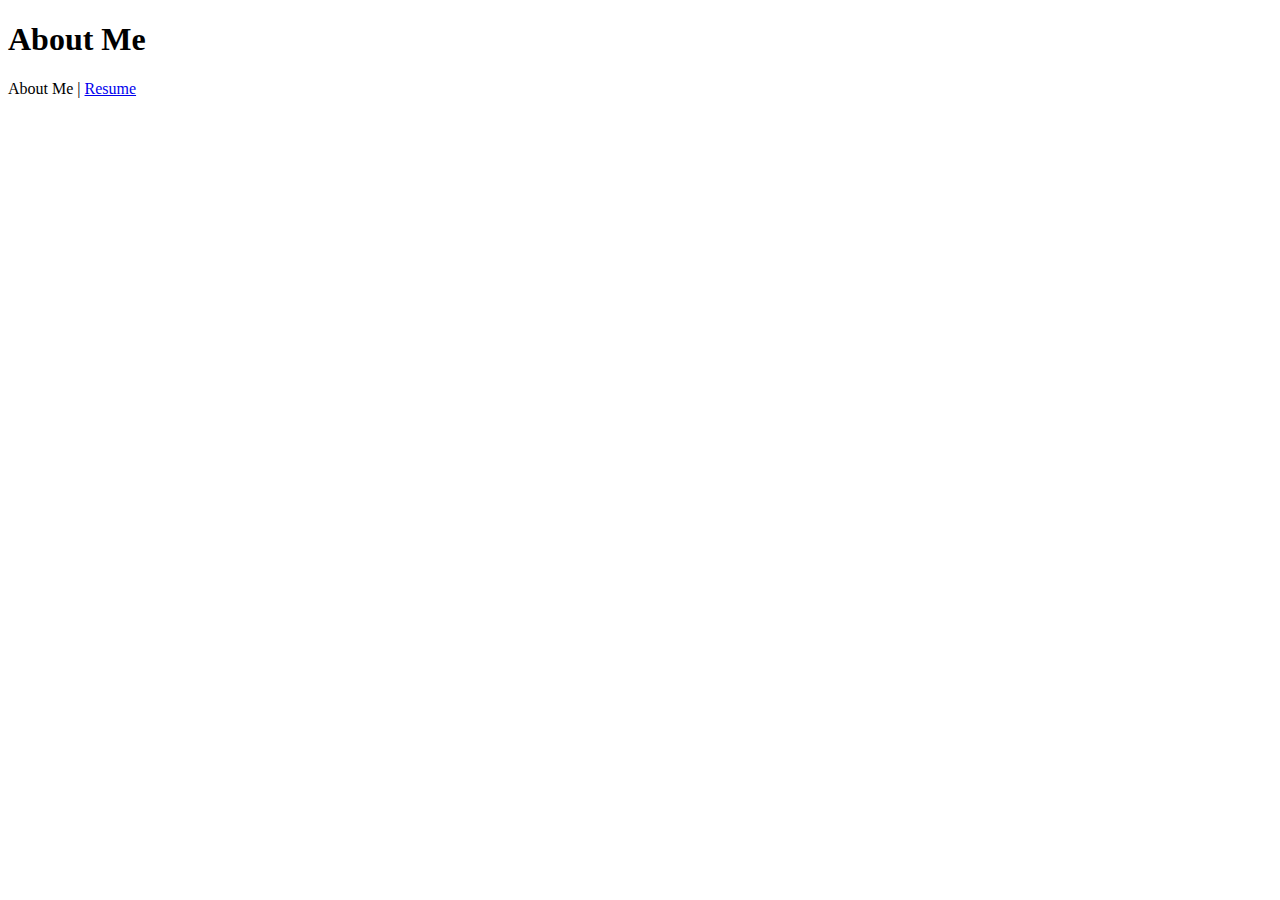
==== karl_dusenbery/index.html @ 1eb3b632 "File and Folder setup" ====
<!DOCTYPE html>
<html>
<head>
	<title>John Karl Dusenbery | About Me</title>
	<link rel="stylesheet" type="text/css" href="css/style.css">
</head>
<body>

	<h1>About Me</h1>

	<nav>
		<span>About Me</span> | <a href="resume.html">Resume</a>
	</nav>
</body>
</html>
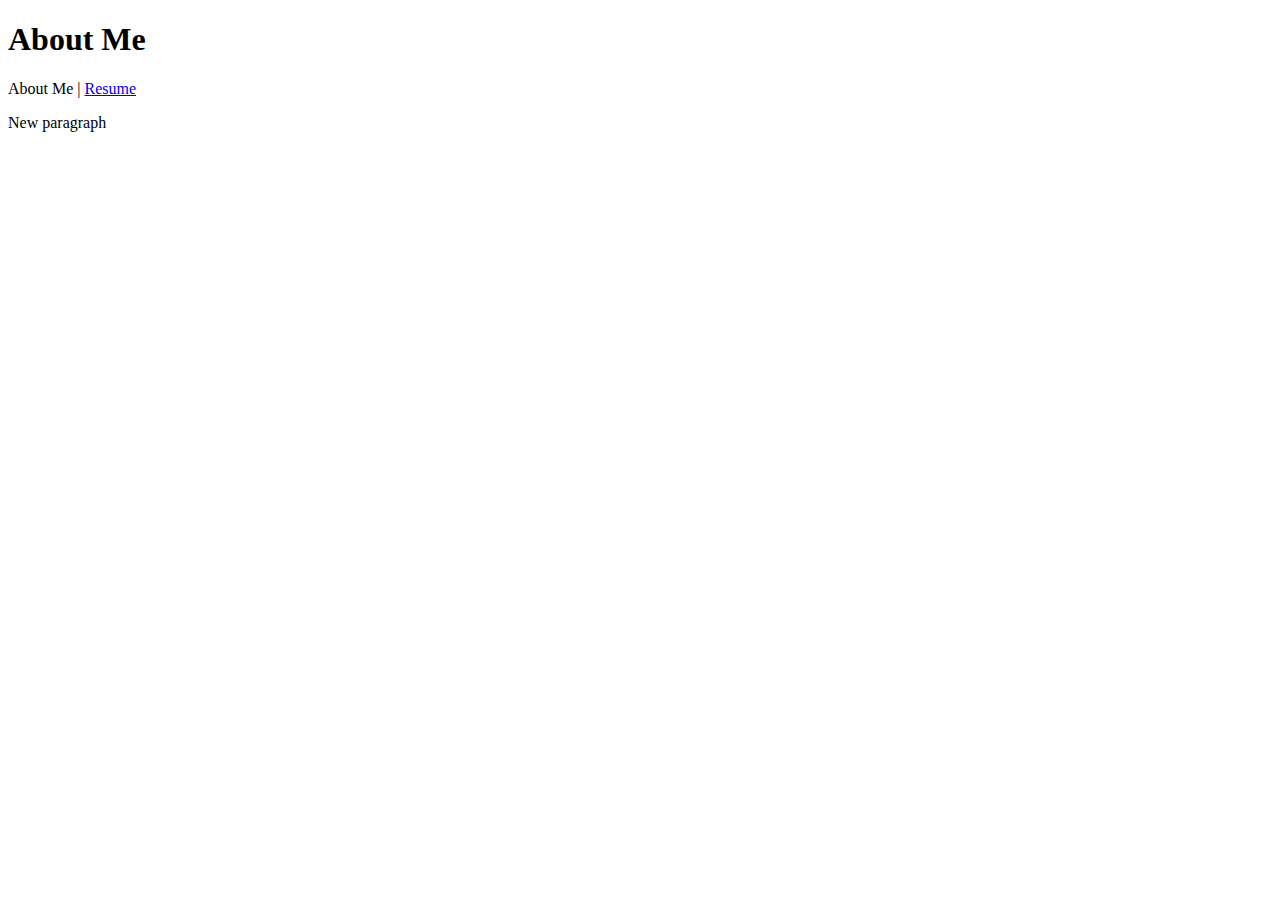
==== commit 614e787b: "added paragraph" ====
--- a/karl_dusenbery/index.html
+++ b/karl_dusenbery/index.html
@@ -11,5 +11,7 @@
 	<nav>
 		<span>About Me</span> | <a href="resume.html">Resume</a>
 	</nav>
+
+	<p>New paragraph</p>
 </body>
 </html>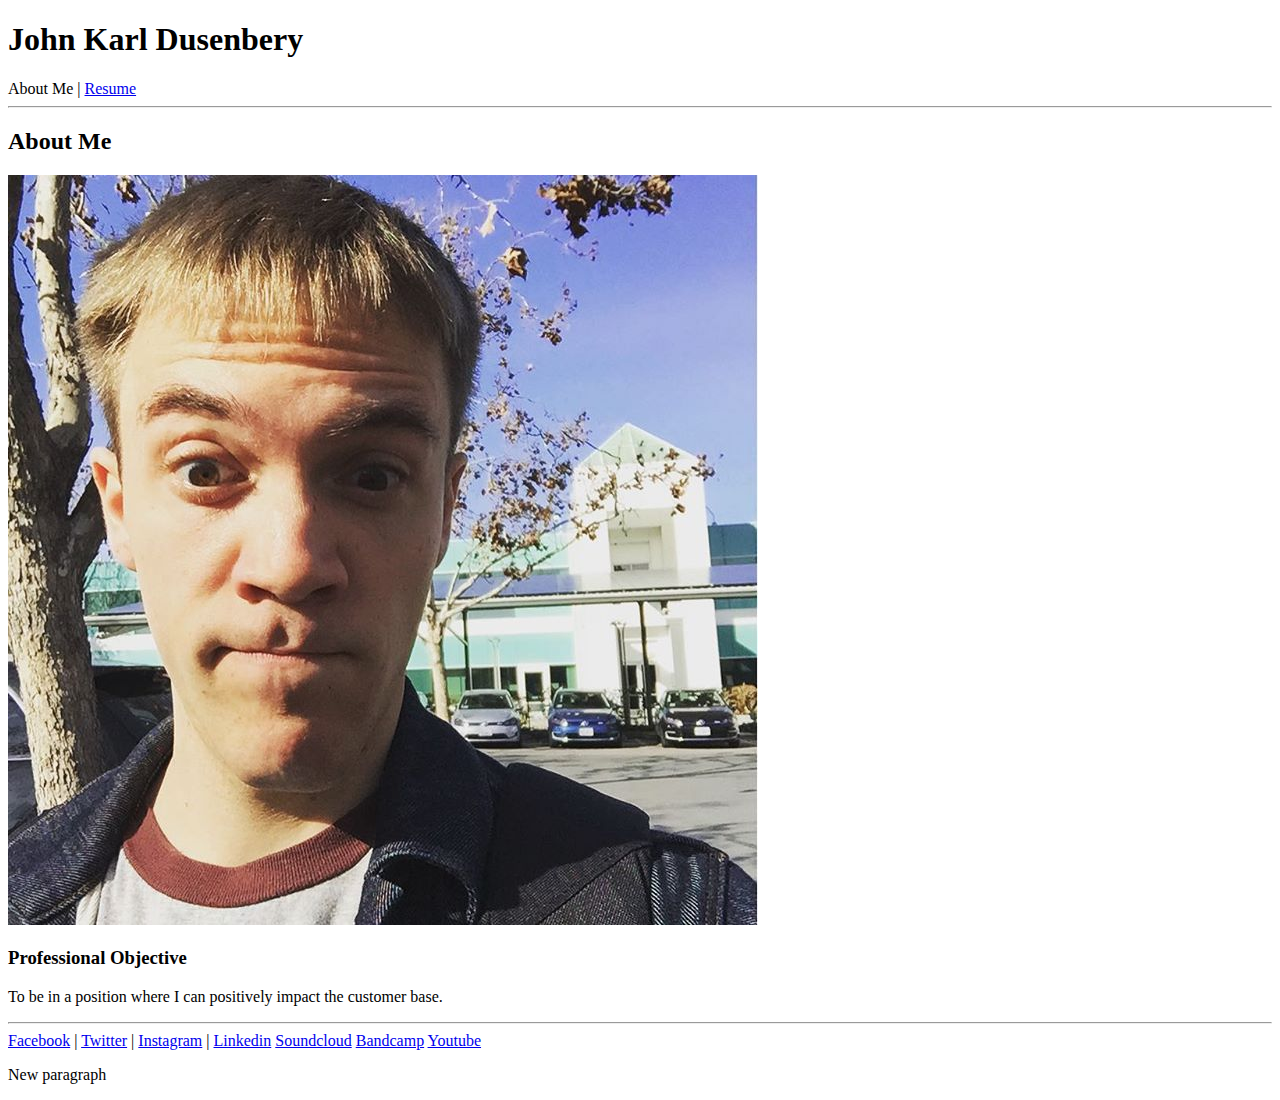
==== commit 57400475: "First commit after working on my own" ====
--- a/karl_dusenbery/index.html
+++ b/karl_dusenbery/index.html
@@ -6,12 +6,32 @@
 </head>
 <body>
 
-	<h1>About Me</h1>
+	<h1>John Karl Dusenbery</h1>
 
 	<nav>
 		<span>About Me</span> | <a href="resume.html">Resume</a>
 	</nav>
 
+	<hr>
+	<h2>About Me</h2>
+
+	<img src="images/Karl_Dusenbery.jpg" alt="Image of Karl at work">
+
+	<h3>Professional Objective</h3>
+
+	<p>To be in a position where I can positively impact the customer base.</p>
+
+	<hr>
+	<nav>
+		<a href="http://www.facebook.com/karl.dusenbery/">Facebook</a> |
+		<a href="http://www.twitter.com/sonicqix/">Twitter</a> |
+		<a href="http://www.instagr.am/sonicqix/">Instagram</a> |
+		<a href="http://www.linkedin.com/in/johnkarldusenbery/">Linkedin</a>
+		<a href="http://www.soundcloud.com/karl-dusenbery/">Soundcloud</a>
+		<a href="http://www.dooziebunny.bandcamp.com/">Bandcamp</a>
+		<a href="http://www.youtube.com/animesonic/">Youtube</a>
+	</nav>
+
 	<p>New paragraph</p>
 </body>
 </html>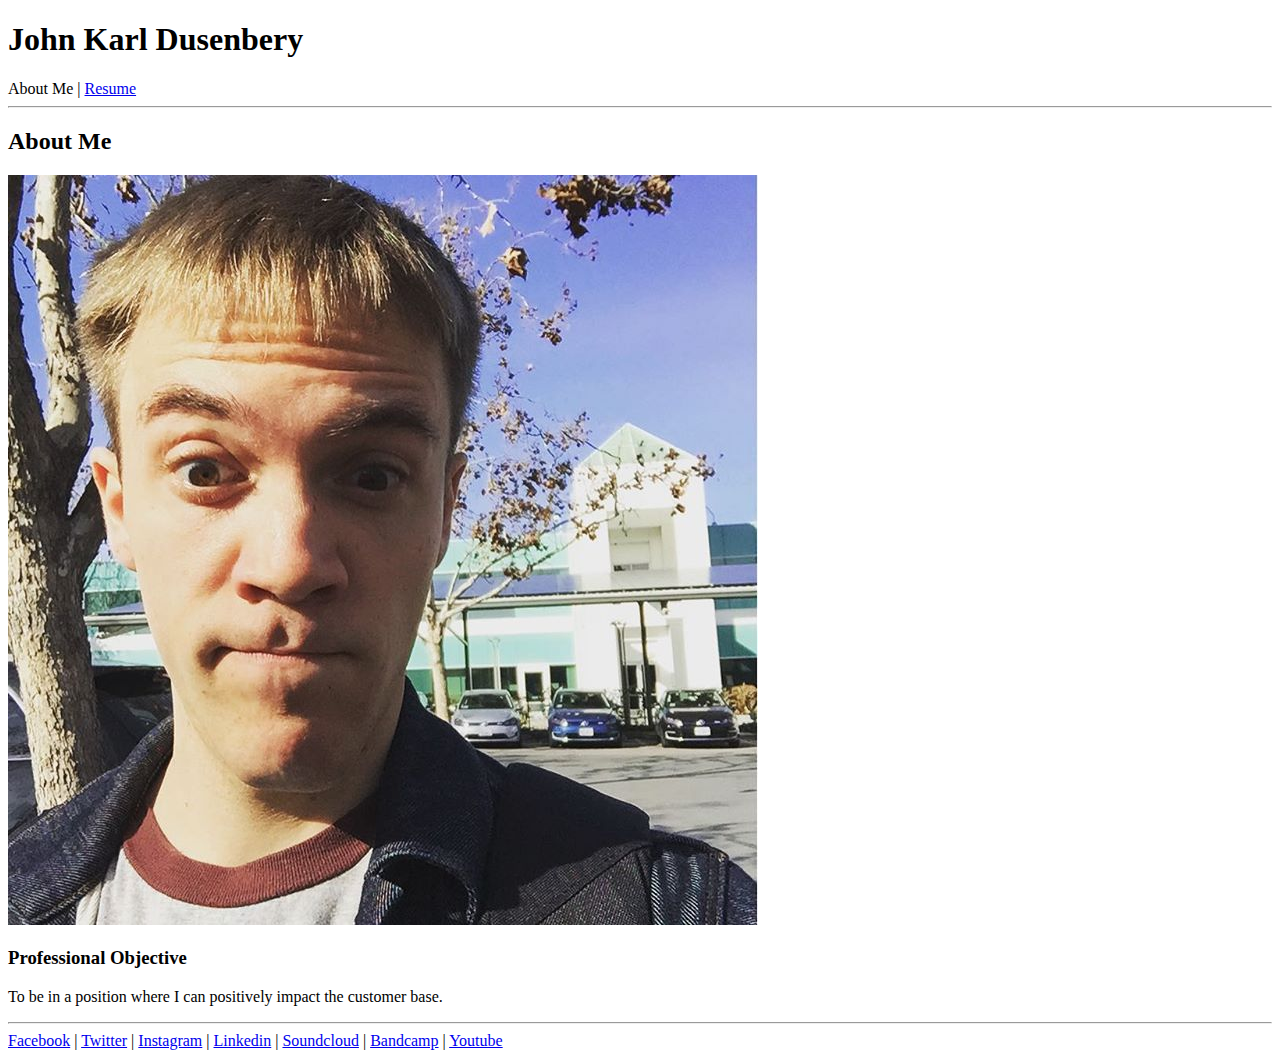
==== commit 2de09c9a: "clean up a few things here and there" ====
--- a/karl_dusenbery/index.html
+++ b/karl_dusenbery/index.html
@@ -26,12 +26,10 @@
 		<a href="http://www.facebook.com/karl.dusenbery/">Facebook</a> |
 		<a href="http://www.twitter.com/sonicqix/">Twitter</a> |
 		<a href="http://www.instagr.am/sonicqix/">Instagram</a> |
-		<a href="http://www.linkedin.com/in/johnkarldusenbery/">Linkedin</a>
-		<a href="http://www.soundcloud.com/karl-dusenbery/">Soundcloud</a>
-		<a href="http://www.dooziebunny.bandcamp.com/">Bandcamp</a>
+		<a href="http://www.linkedin.com/in/johnkarldusenbery/">Linkedin</a> |
+		<a href="http://www.soundcloud.com/karl-dusenbery/">Soundcloud</a> |
+		<a href="http://www.dooziebunny.bandcamp.com/">Bandcamp</a> |
 		<a href="http://www.youtube.com/animesonic/">Youtube</a>
 	</nav>
-
-	<p>New paragraph</p>
 </body>
 </html>